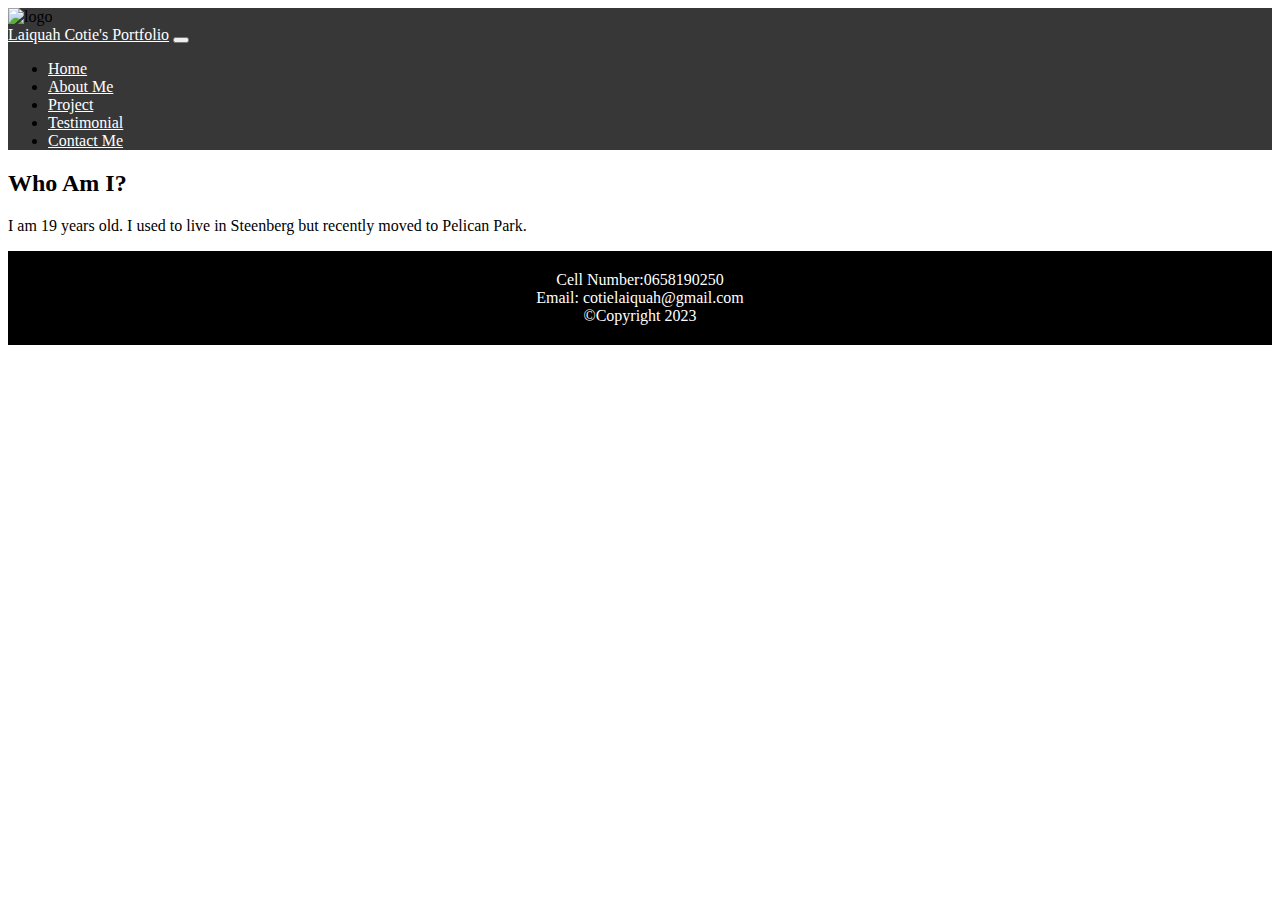
==== html/aboutme.html @ a38e0d22 "add changes" ====
<!DOCTYPE html>
<html lang="en">
<head>
    <meta charset="UTF-8">
    <meta http-equiv="X-UA-Compatible" content="IE=edge">
    <meta name="viewport" content="width=device-width, initial-scale=1.0">
    <title>My Portfolio</title>
    <link rel="stylesheet" href="/css/style.css">
    <link href="https://cdn.jsdelivr.net/npm/bootstrap@5.3.0-alpha3/dist/css/bootstrap.min.css" rel="stylesheet" integrity="sha384-KK94CHFLLe+nY2dmCWGMq91rCGa5gtU4mk92HdvYe+M/SXH301p5ILy+dN9+nJOZ" crossorigin="anonymous">
    <script src="https://kit.fontawesome.com/889af41f10.js" crossorigin="anonymous"></script>
</head>
<body>
    <!-- add work/education and skills on here -->
    <nav class="navbar navbar-expand-lg bg-black">
        <img class="img1" src="https://i.postimg.cc/kX9pPzxK/logo.png" alt="logo" loading="lazy"> 
        <div class="container-fluid">
          <a class="navbar-brand" href="../index.html" style="color:white;">Laiquah Cotie's Portfolio</a>
          <button class="navbar-toggler" type="button" data-bs-toggle="collapse" data-bs-target="#navbarSupportedContent" aria-controls="navbarSupportedContent" aria-expanded="false" aria-label="Toggle navigation">
            <span class="navbar-toggler-icon"></span>
          </button>
          <div class="collapse navbar-collapse d-lg-flex justify-content-end" id="navbarNav">
            <ul class="navbar-nav">
              <li class="nav-item">
                <a class="nav-link active" aria-current="page" href="../index.html" style="color:white">Home</a>
              </li>
              <li class="nav-item">
                <a class="nav-link" href="./aboutme.html" style="color:white">About Me</a>
              </li>
              <li class="nav-item">
                <a class="nav-link" href="./project.html" style="color:white">Project</a>
              </li>
              <li class="nav-item">
                <a class="nav-link" href="./testimonial.html" style="color:white">Testimonial</a>
              </li>
              <li class="nav-item">
                <a class="nav-link" href="./contactme.html" style="color:white">Contact Me</a>
              </li>
            </ul>
          </div>
        </div>
      </nav>
      <main>
        <h2 class="foot">Who Am I?</h2>
        <p>I am 19 years old. I used to live in Steenberg but recently moved to Pelican Park.</p>
      </main>
      <footer>
        <div class="info"> Cell Number:0658190250 
            <br>
                Email: cotielaiquah@gmail.com 
            <br>
            &copy;Copyright 2023</div>
        </div>
        <a href="https://www.instagram.com/lai.quahcotie/" class="fa-brands fa-instagram fa-shake fa-lg" style="color: #ff00ae;"></a>
        <a href="https://twitter.com/LaiquahC" class="fa-brands fa-twitter fa-shake fa-lg" style="color: #1100ff;"></a>
        <a href="https://www.linkedin.com/in/laiquah-cotie-879a20275/" class="fa-brands fa-linkedin fa-shake fa-lg" style="color: #005af5;"></a>
        <a href="https://wa.me/+27658190250" class="fa-brands fa-whatsapp fa-shake fa-lg" style="color: #00ff04;"></a>
        <a href="https://github.com/Laiquah" class="fa-brands fa-github fa-shake fa-lg" style="color: #fafafa;"></a>
    </footer>
    <script src="https://cdn.jsdelivr.net/npm/bootstrap@5.3.0-alpha3/dist/js/bootstrap.bundle.min.js" integrity="sha384-ENjdO4Dr2bkBIFxQpeoTz1HIcje39Wm4jDKdf19U8gI4ddQ3GYNS7NTKfAdVQSZe" crossorigin="anonymous"></script>
</body>
</html>
---- css/style.css ----
footer {
    text-align: center;
    padding: 20px;
    background-color: black;
    color: white;
    bottom: 0;
  }

.body{
    background-color: white;
    color: black;
}

.navbar-expand-lg{
    background-color: rgba(55,55,55,255) !important;
}

.laugh{
    display: flex;
    color: white;
    text-align: center;
}

.love{
    margin-top: 250px;
    font-family: sans-serif;
    padding-left: 50px;
    font-size: xx-large;
    font-weight: bolder;
    color: black;
}

.slide{
    margin-left: 550px;
}

/* .navbar-collapse{
    position:relative;
    right:-200px;
    align-content: space-around;
} */

.image{
    border-radius: 1500px;
    margin-left: 500px;
}

.img1{
    width: 200px;
}

.h1{
    text-align: center;
    font-family: sans-serif;
    font-size: xx-large;
    font-weight: bolder;
    text-decoration: underline;
}

.yes{
    position:relative;
    right:-1065px;
    margin-bottom:10px;
    color:white !important;
    background-color: black !important;
}

.yes:hover{
    background-color: black !important;
    color: white !important;
}

.flipcards{
    display:flex;
    justify-content:space-between;
    height:50vh;
    margin-bottom:300px;

}

.card {
    position: relative;
    top: 50px;
    width: 300px;
    height: 430px;
    perspective: 1000px;
    margin: auto;
  }
  
  .flip-card-inner {
    position: relative;
    width: 100%;
    height: 100%;
    text-align: center;
    transition: transform 0.8s;
    transform-style: preserve-3d;
    
  }
  
  .card:hover .flip-card-inner {
    transform: rotateY(180deg);
  }
  
  .flip-card-front img {
    width: 300px;
    height: 400px;
  }
  

  .flip-card-front,
  .flip-card-back {
    position: absolute;
    width: 100%;
    height: 100%;
    backface-visibility: hidden;
}

.flip-card-back {
    background-color: rgb(0, 0, 0);
    min-height: 430px !important;
    font-size:5px !important;
    color: rgb(255, 255, 255);
    transform: rotateY(180deg);
    padding: 3px;
  }

  .back-card-container {
    color: rgb(255, 255, 255);
    background-color: black;
  }
  
  .flip-card-back h2 {
    /* margin-top: 26px; */
    text-decoration: underline;
    /* background-color: black; */
  }
  
  .flip-card-back p {
    /* margin-top: 30px; */
    font-size: 19px;
    /* background-color: black; */

  }

  .container{
    height:50vh;
  }
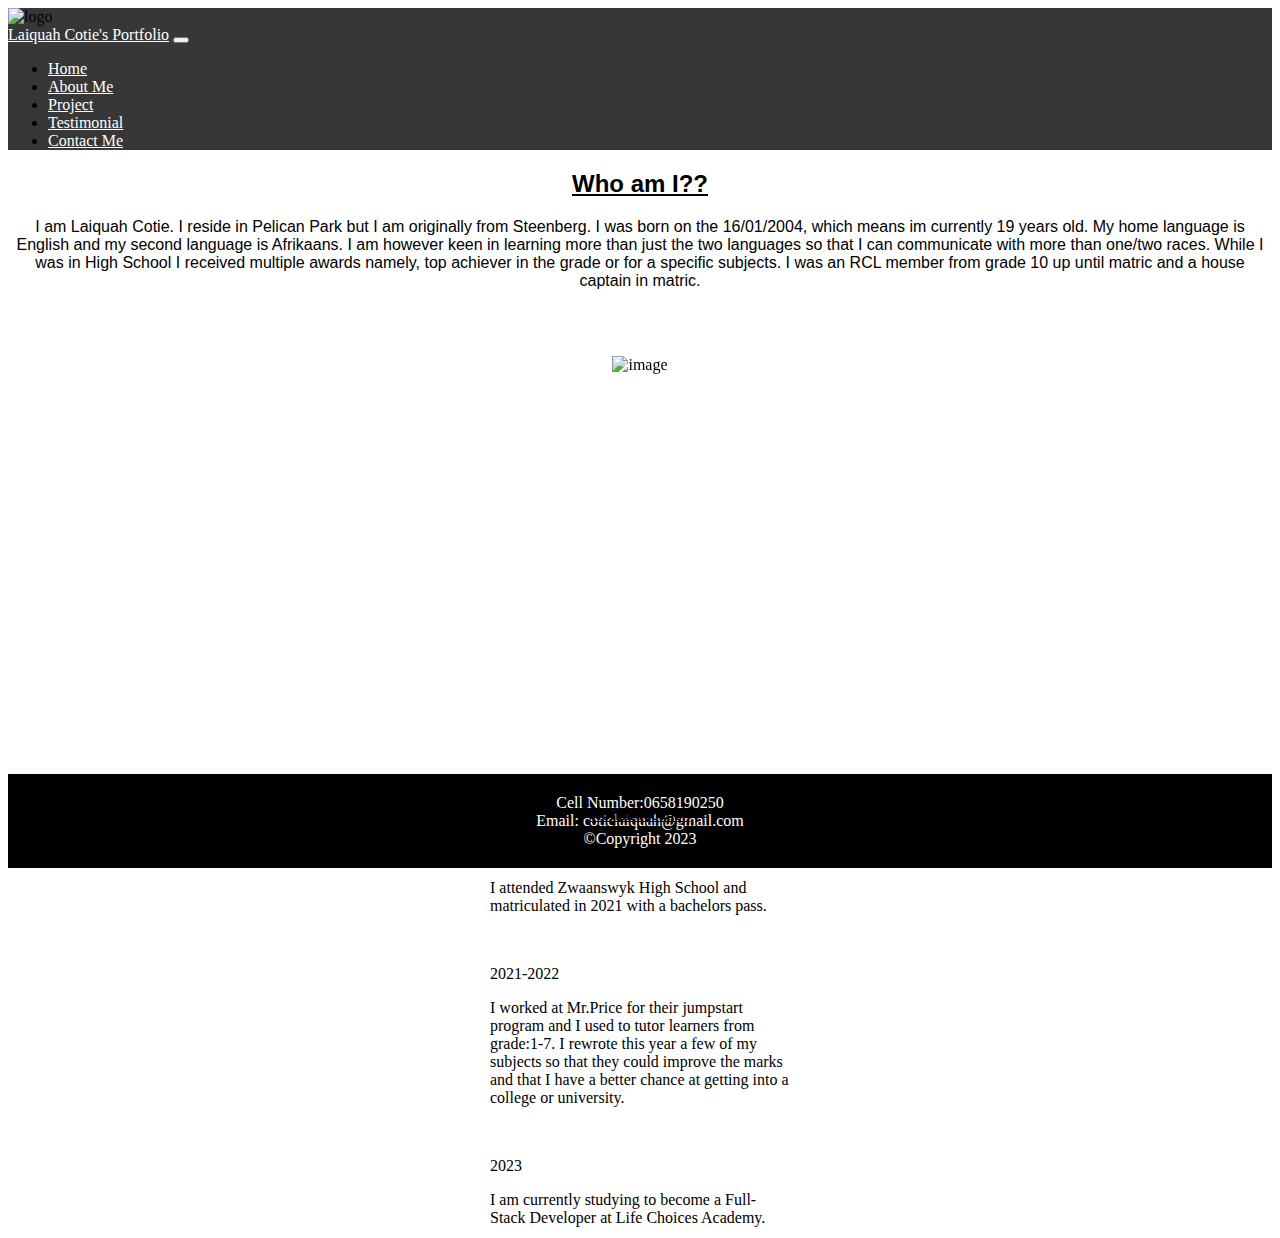
==== commit 60f58aa1: "add changes" ====
--- a/html/aboutme.html
+++ b/html/aboutme.html
@@ -40,10 +40,50 @@
         </div>
       </nav>
       <main>
-        <h2 class="foot">Who Am I?</h2>
-        <p>I am 19 years old. I used to live in Steenberg but recently moved to Pelican Park.</p>
-      </main>
-      <footer>
+        <h2 class="foot">Who am I??</h2>
+        <p class="footy">I am Laiquah Cotie. I reside in Pelican Park but I am originally from Steenberg. I was born on the 16/01/2004, which means im currently 19 years old. My home language is English and my second language is Afrikaans. I am however keen in learning more than just the two languages so that I can communicate with more than one/two races. While I was in High School I received multiple awards namely, top achiever in the grade or for a specific subjects. I was an RCL member from grade 10 up until matric and a house captain in matric.</p>
+        <div class="container text-center big" >
+          <!-- <div class="row"> -->
+            <div class="row">
+              <div class="col">
+                <div class="card">
+                  <div class="flip-card-inner">
+                    <div class="flip-card-front">
+                      <img src="https://i.postimg.cc/MZBh6Xxh/download-3.jpg" class="img-fluid" alt="image" loading="lazy">
+                    </div>
+                    <div class="flip-card-back">
+                      <h2>Interests</h2>
+                      <p><ul>
+                        <li>lorem</li>
+                        <li>lorem</li>
+                        <li>lorem</li>
+                        <li>lorem</li>
+                        <li>lorem</li>
+                        <li>lorem</li>
+                        <li>lorem</li>
+                      </ul></p>
+                    </div>
+                  </div>
+                </div>
+              </div>
+              <div class="card mb-3">
+                <div class="card-body">
+                  <h5 class="card-title foot">Work/Education</h5>
+                  <p class="card-text">
+                  <p>2017-2021</p>
+                  <p>I attended Zwaanswyk High School and matriculated in 2021 with a bachelors pass.</p>
+                  <br>
+                  <p>2021-2022</p>
+                  <p>I worked at Mr.Price for their jumpstart program and I used to tutor learners from grade:1-7. I rewrote this year a few of my subjects so that they could improve the marks and that I have a better chance at getting into a college or university.</p>
+                  <br>
+                  <p>2023</p>
+                  <p>I am currently studying to become a Full-Stack Developer at Life Choices Academy.</p></p>
+                </div>
+              </div>
+          </div>
+        </div>
+      <br>
+      <footer class="fixed-bottom">
         <div class="info"> Cell Number:0658190250 
             <br>
                 Email: cotielaiquah@gmail.com 
@@ -53,7 +93,6 @@
         <a href="https://www.instagram.com/lai.quahcotie/" class="fa-brands fa-instagram fa-shake fa-lg" style="color: #ff00ae;"></a>
         <a href="https://twitter.com/LaiquahC" class="fa-brands fa-twitter fa-shake fa-lg" style="color: #1100ff;"></a>
         <a href="https://www.linkedin.com/in/laiquah-cotie-879a20275/" class="fa-brands fa-linkedin fa-shake fa-lg" style="color: #005af5;"></a>
-        <a href="https://wa.me/+27658190250" class="fa-brands fa-whatsapp fa-shake fa-lg" style="color: #00ff04;"></a>
         <a href="https://github.com/Laiquah" class="fa-brands fa-github fa-shake fa-lg" style="color: #fafafa;"></a>
     </footer>
     <script src="https://cdn.jsdelivr.net/npm/bootstrap@5.3.0-alpha3/dist/js/bootstrap.bundle.min.js" integrity="sha384-ENjdO4Dr2bkBIFxQpeoTz1HIcje39Wm4jDKdf19U8gI4ddQ3GYNS7NTKfAdVQSZe" crossorigin="anonymous"></script>
--- a/css/style.css
+++ b/css/style.css
@@ -144,4 +144,28 @@
 
   .container{
     height:50vh;
-  }+  }
+
+  .foot{
+    font-family: sans-serif;
+    text-align: center;
+    text-decoration: underline;
+    font-weight: bolder;
+  }
+
+  .footy{
+    font-family: sans-serif;
+    text-align: center;
+  }
+
+  .big{
+   display: flex;
+   justify-content: center;
+  }
+
+  .card-body link{
+    width: 500px !important;
+  }
+
+  
+   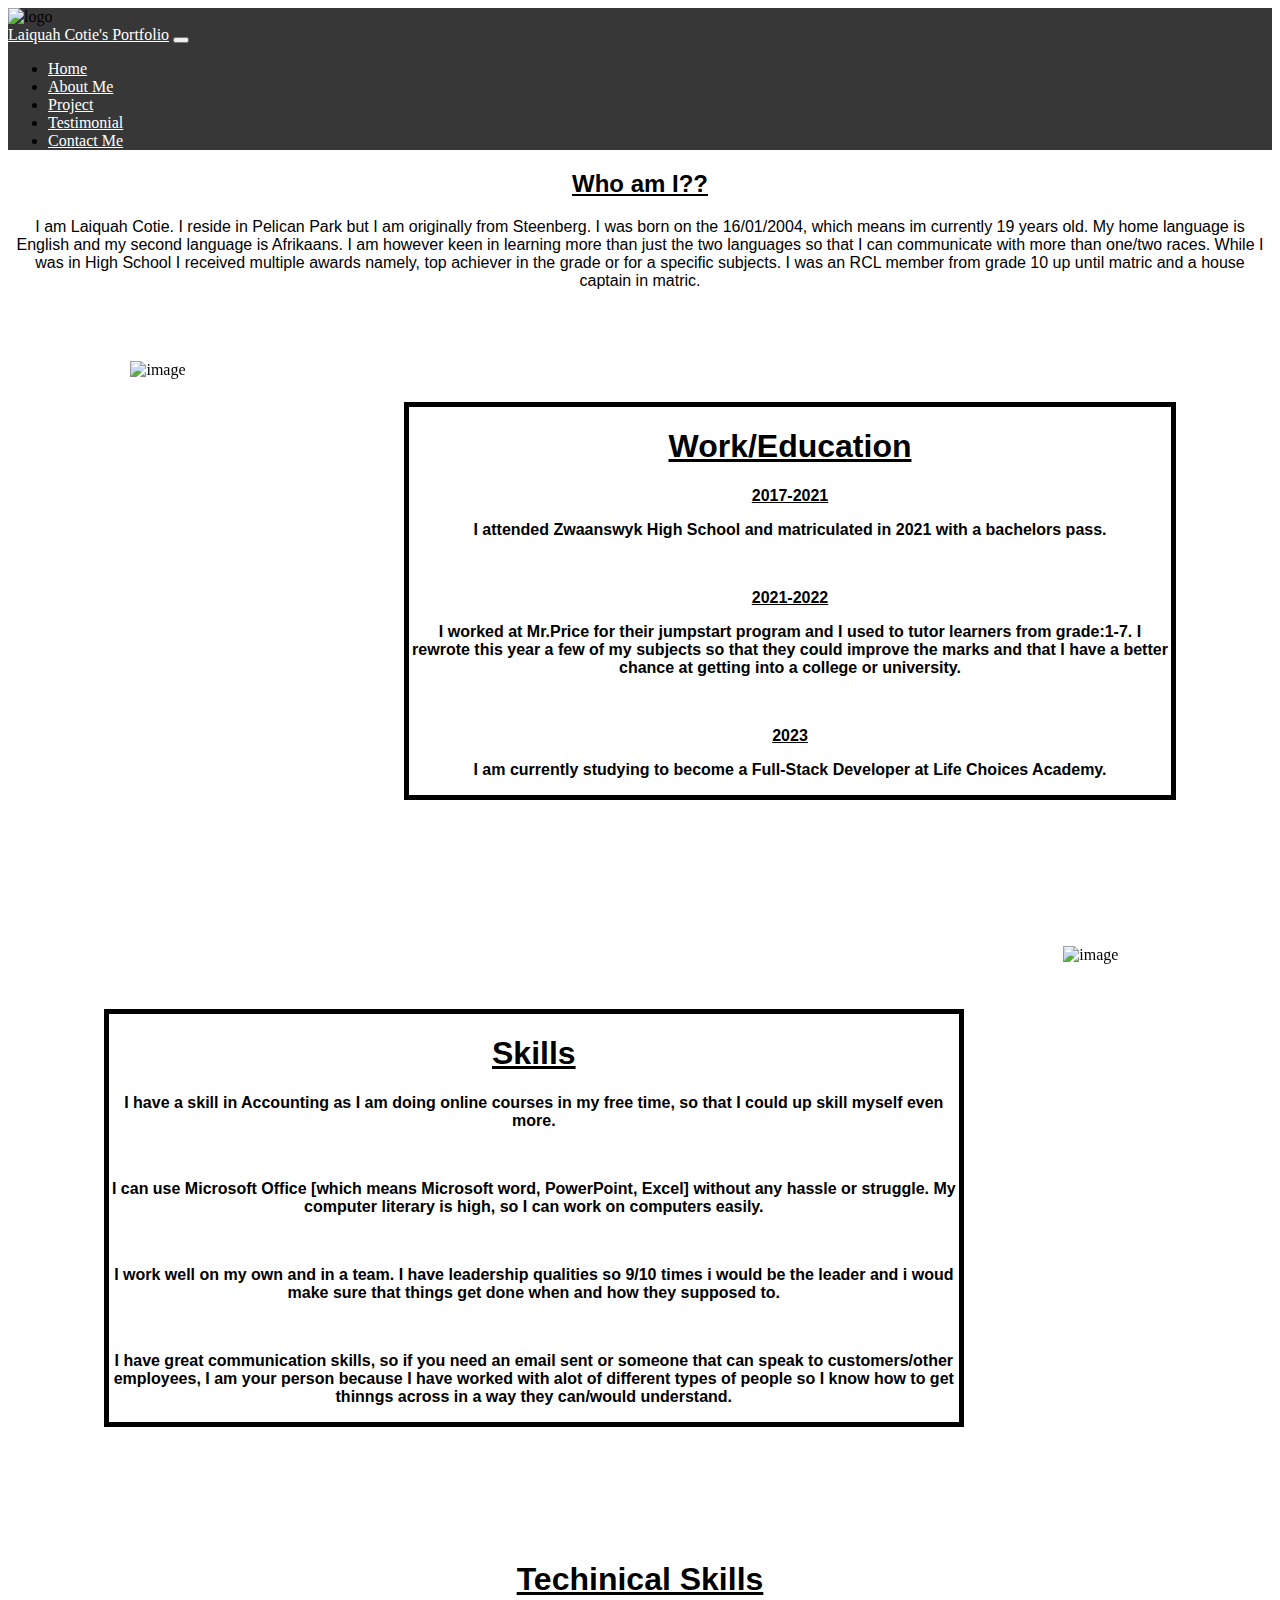
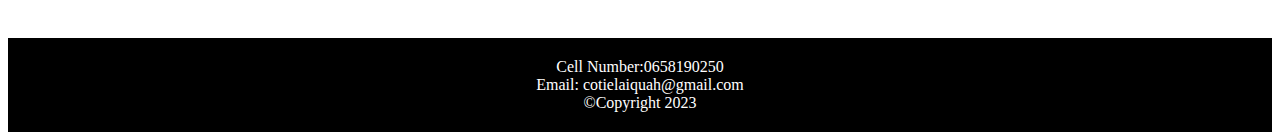
==== commit 696be42d: "add changes" ====
--- a/html/aboutme.html
+++ b/html/aboutme.html
@@ -42,9 +42,9 @@
       <main>
         <h2 class="foot">Who am I??</h2>
         <p class="footy">I am Laiquah Cotie. I reside in Pelican Park but I am originally from Steenberg. I was born on the 16/01/2004, which means im currently 19 years old. My home language is English and my second language is Afrikaans. I am however keen in learning more than just the two languages so that I can communicate with more than one/two races. While I was in High School I received multiple awards namely, top achiever in the grade or for a specific subjects. I was an RCL member from grade 10 up until matric and a house captain in matric.</p>
-        <div class="container text-center big" >
-          <!-- <div class="row"> -->
-            <div class="row">
+        <!-- <div class="container text-center big" >
+          <!-<div class="row"> -->
+            <!-- <div class="row">
               <div class="col">
                 <div class="card">
                   <div class="flip-card-inner">
@@ -82,8 +82,107 @@
               </div>
           </div>
         </div>
+        <div class="card mb-3">
+          <div class="card-body">
+            <h5 class="card-title foot">Work/Education</h5>
+            <p class="card-text">
+            <p>2017-2021</p>
+            <p>I attended Zwaanswyk High School and matriculated in 2021 with a bachelors pass.</p>
+            <br>
+            <p>2021-2022</p>
+            <p>I worked at Mr.Price for their jumpstart program and I used to tutor learners from grade:1-7. I rewrote this year a few of my subjects so that they could improve the marks and that I have a better chance at getting into a college or university.</p>
+            <br>
+            <p>2023</p>
+            <p>I am currently studying to become a Full-Stack Developer at Life Choices Academy.</p>
+            </p>
+          </div>
+        </div>
+        <h1 class="h1 foot">Skills</h1> --> 
+      <div class="big">
+        <!-- <div class="container text-center"> -->
+            <div class="col">
+              <div class="card self">
+                <div class="flip-card-inner">
+                  <div class="flip-card-front">
+                    <img src="https://i.postimg.cc/MZBh6Xxh/download-3.jpg" class="img sky" alt="image" loading="lazy" style="width: 500px;">
+                  </div>
+                  <div class="flip-card-back" style="width: 500px;">
+                    <h2>Interests</h2>
+                    <p><ul>
+                      <li>Coding</li>
+                      <br>
+                      <li>Reading</li>
+                      <br>
+                      <li>Music</li>
+                      <br>
+                      <li>Volunteering in the community</li>
+                      <br>
+                      <li>Learning languages</li>
+                      <br>
+                      <li>Sports</li>
+                      <br>
+                      <li>Yoga</li>
+                    </ul></p>
+                  </div>
+                </div>
+              </div>
+            </div>
+            <div class="mind">
+              <h1 class="foot">Work/Education</h1>
+              <p class="mom mwah">2017-2021</p>
+              <p class="mom">I attended Zwaanswyk High School and matriculated in 2021 with a bachelors pass.</p>
+              <br>
+              <p class="mom mwah">2021-2022</p>
+              <p class="mom">I worked at Mr.Price for their jumpstart program and I used to tutor learners from grade:1-7. I rewrote this year a few of my subjects so that they could improve the marks and that I have a better chance at getting into a college or university.</p>
+              <br>
+              <p class="mom mwah">2023</p>
+              <p class="mom">I am currently studying to become a Full-Stack Developer at Life Choices Academy.</p>
+            </div>
+          <!-- </div> -->
+        <!-- </div>  -->
+      </div> 
+      <div class="big">
+      <div class="mind">
+        <h1 class="foot">Skills</h1>
+        <p class="mom">I have a skill in Accounting as I am doing online courses in my free time, so that I could up skill myself even more.</p>
+        <br>
+        <p class="mom">I can use Microsoft Office [which means Microsoft word, PowerPoint, Excel] without any hassle or struggle. My computer literary is high, so I can work on computers easily.</p>
+        <br>
+        <p class="mom">I work well on my own and in a team. I have leadership qualities so 9/10 times i would be the leader and i woud make sure that things get done when and how they supposed to.</p>
+        <br>
+        <p class="mom">I have great communication skills, so if you need an email sent or someone that can speak to customers/other employees, I am your person because I have worked with alot of different types of people so I know how to get thinngs across in a way they can/would understand.</p>
+      </div>
+      <div class="card self bottom">
+        <div class="flip-card-inner">
+          <div class="flip-card-front">
+            <img src="https://i.postimg.cc/zG3Gsrk7/download-4.jpg" class="img" alt="image" loading="lazy" style="width: 500px; margin-left: -150px;">
+          </div>
+          <div class="flip-card-back" style="width: 500px;">
+            <h2>Hobbies</h2>
+            <p><ul>
+              <li>My favourite and my most done hobby is listening to music.</li>
+              <br>
+              <li>I enjoy baking and its something I do when I have free time.</li>
+              <br>
+              <li>Ever since I started coding at Life Choices Academy, I would make little websites because I am so pationate about it.</li>
+              <br>
+              <li>Another hobby is tutoring.</li>
+              <br>
+              <li>Cooking</li>
+              <br>
+              <li>Reading</li>
+              <br>
+              <li>Exercising</li>
+            </ul></p>
+          </div>
+        </div>
+      </div>
+      </div>
+      <h1 class="mom mwah">Techinical Skills</h1>
+      
       <br>
-      <footer class="fixed-bottom">
+      </main>
+      <footer>
         <div class="info"> Cell Number:0658190250 
             <br>
                 Email: cotielaiquah@gmail.com 
--- a/css/style.css
+++ b/css/style.css
@@ -1,11 +1,26 @@
-footer {
+@media screen and (max-width:800px){
+  footer {
     text-align: center;
     padding: 20px;
     background-color: black;
     color: white;
     bottom: 0;
   }
-
+}  
+footer {
+    text-align: center;
+    padding: 20px;
+    background-color: black;
+    color: white;
+    bottom: 0;
+  }
+ 
+@media screen and (max-width:800px){
+  .body{
+    background-color: white;
+    color: black;
+  }
+}
 .body{
     background-color: white;
     color: black;
@@ -103,7 +118,7 @@
   
   .flip-card-front img {
     width: 300px;
-    height: 400px;
+    height: 500px;
   }
   
 
@@ -161,11 +176,47 @@
   .big{
    display: flex;
    justify-content: center;
+   align-items: center;
+   /* border: 2px solid red; */
   }
 
   .card-body link{
     width: 500px !important;
   }
 
-  
-   +  .card{
+    height: 500px !important;
+  }
+
+  .self{
+    margin-bottom: 5rem;
+  }
+  
+.mind{
+  border: 2px solid black;
+  border-width: 5px;
+  width: 1200px !important;
+  margin: 6rem;
+  /* margin-bottom: 5rem; */
+}
+   .mom{
+    font-family: sans-serif;
+    font-weight: bold;
+    text-align: center;
+   }
+
+   .mwah{
+    text-decoration: underline;
+   }
+
+   .bottom{
+    margin-bottom: 9rem;
+   }
+
+   .bubs{
+    width: 500px;
+   }
+
+   .sky{
+    width: 500px;
+   }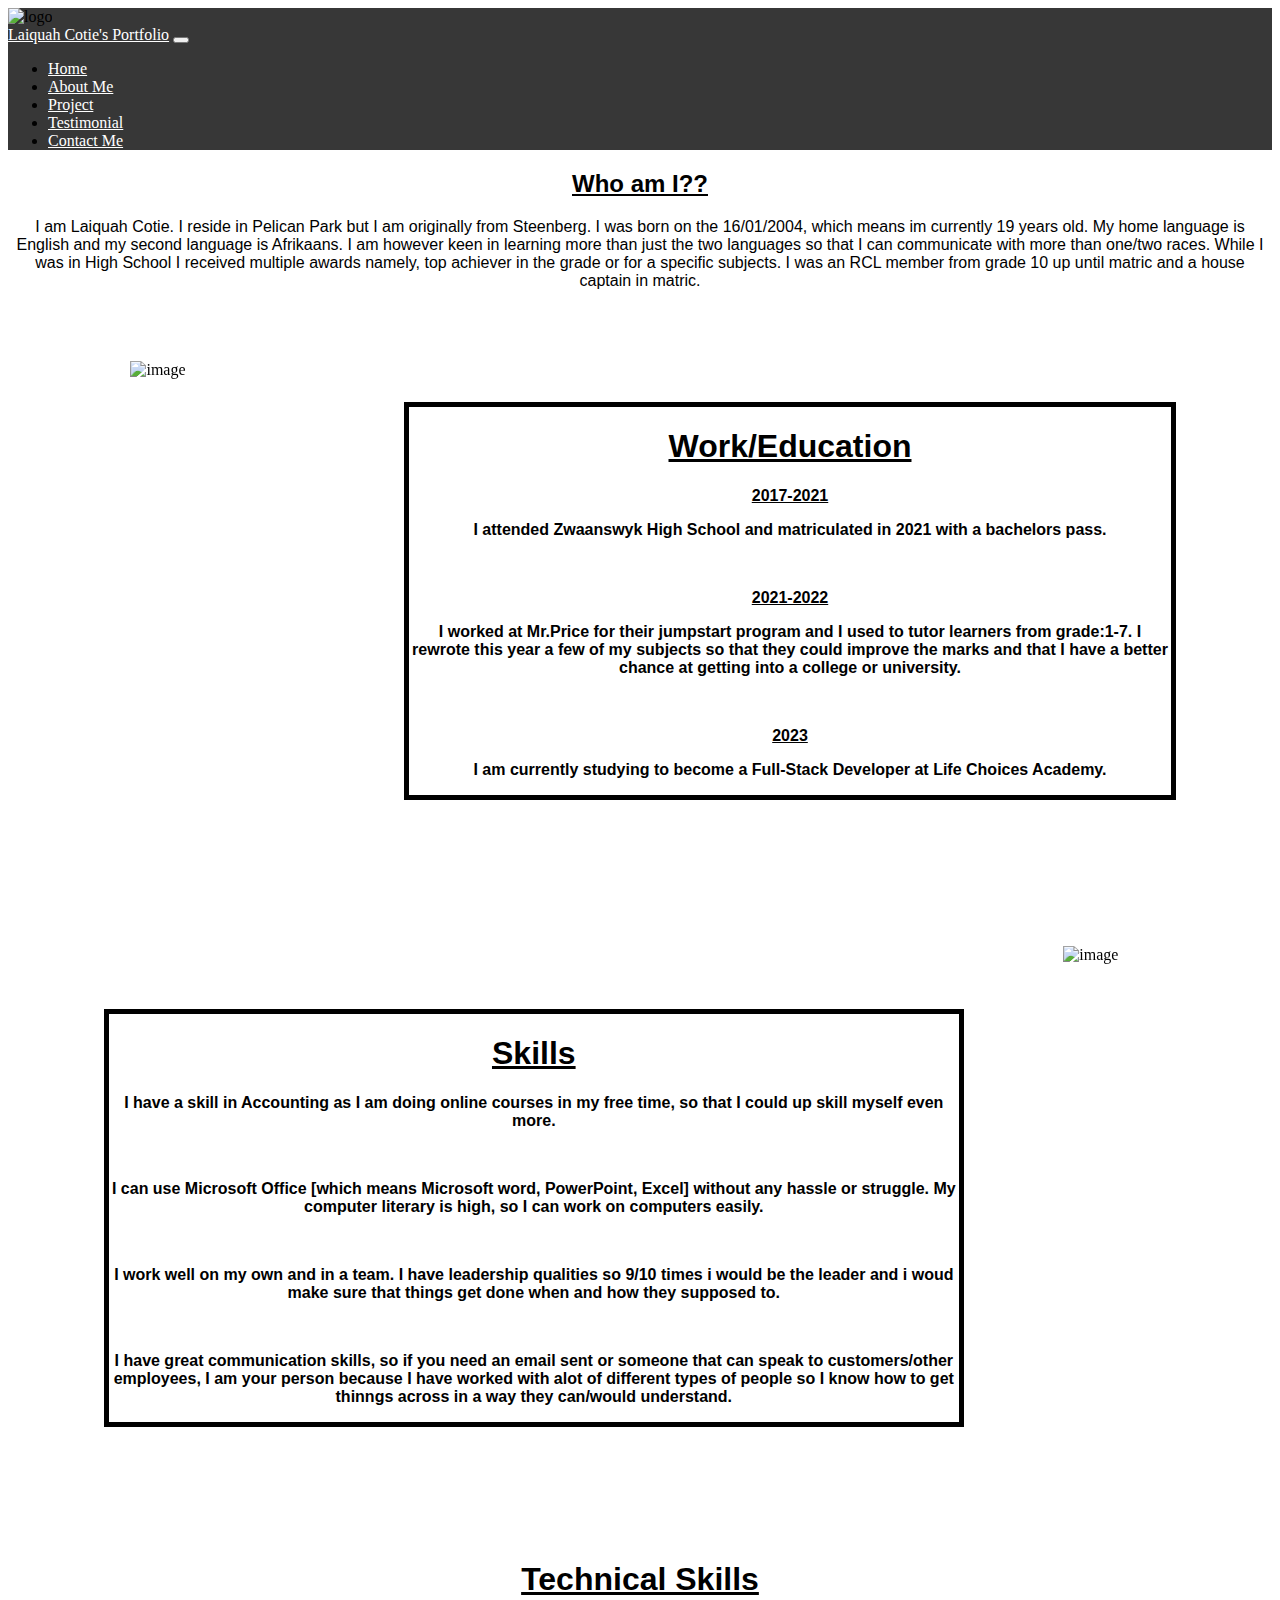
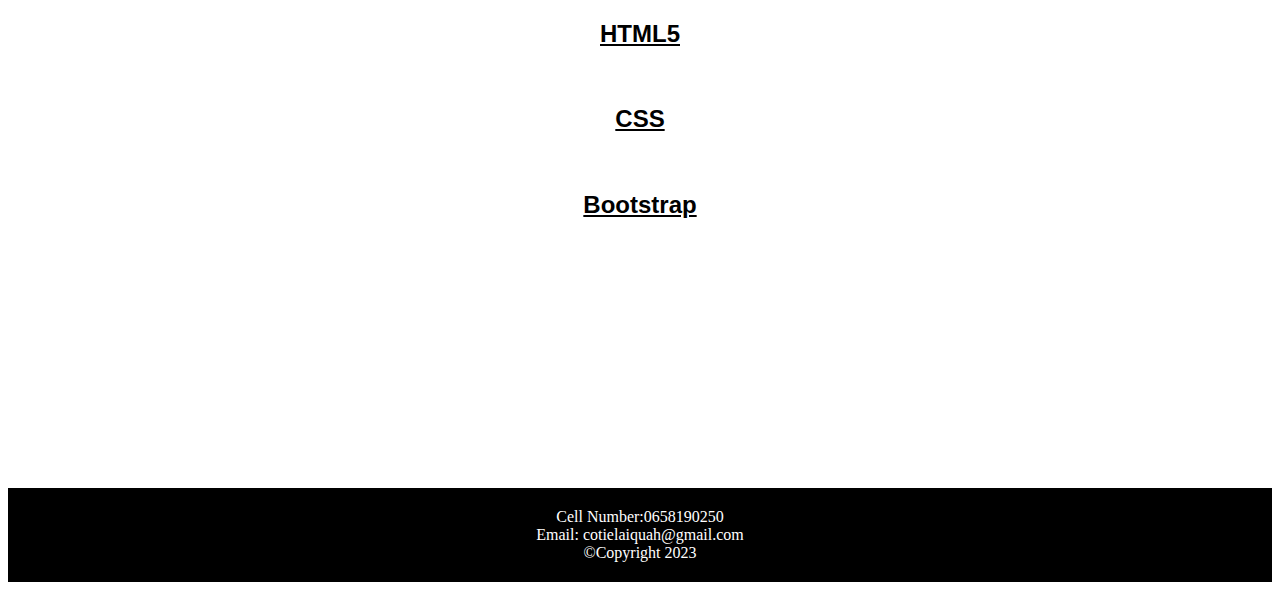
==== commit d9630033: "add changes" ====
--- a/html/aboutme.html
+++ b/html/aboutme.html
@@ -178,8 +178,44 @@
         </div>
       </div>
       </div>
-      <h1 class="mom mwah">Techinical Skills</h1>
-      
+      <h1 class="mom mwah">Technical Skills</h1>
+      <div class="container text-center g-0">
+        <div class="row row-cols-1 row-cols-sm-2 row-cols-md-3">
+          <div class="col">
+            <h2 class="mom mwah">HTML5</h2>
+            <br>
+            <i class="fa-brands fa-html5 fa-bounce fa-10x" style="color: #ff0000;"></i>
+            <div class="progress" role="progressbar" aria-label="Basic example" aria-valuenow="50" aria-valuemin="0" aria-valuemax="100">
+              <div class="progress-bar1" style="width: 75%"></div>
+            </div>
+            <!-- <div class="progress" role="progressbar" aria-label="Basic example" aria-valuenow="75" aria-valuemin="0" aria-valuemax="100">
+            <div class="progress-bar1 w-70"></div>
+          </div> -->
+        </div>
+          <div class="col">
+            <h2 class="mom mwah">CSS</h2>
+            <br>
+            <i class="fa-brands fa-css3-alt fa-bounce fa-10x" style="color: #005eff;"></i>
+            <div class="progress" role="progressbar" aria-label="Basic example" aria-valuenow="50" aria-valuemin="0" aria-valuemax="100">
+              <div class="progress-bar2" style="width: 60%"></div>
+            </div>
+            <!-- <div class="progress" role="progressbar" aria-label="Basic example" aria-valuenow="75" aria-valuemin="0" aria-valuemax="100">
+            <div class="progress-bar2 w-60"></div>
+          </div> -->
+        </div>
+          <div class="col">
+            <h2 class="mom mwah">Bootstrap</h2>
+            <br>
+            <i class="fa-brands fa-bootstrap fa-bounce fa-10x" style="color: #8712fb;"></i>
+            <div class="progress" role="progressbar" aria-label="Basic example" aria-valuenow="50" aria-valuemin="0" aria-valuemax="100">
+              <div class="progress-bar3" style="width: 50%"></div>
+            </div>
+            <!-- <div class="progress" role="progressbar" aria-label="Basic example" aria-valuenow="75" aria-valuemin="0" aria-valuemax="100">
+            <div class="progress-bar3 w-50"></div>
+          </div> -->
+        </div>
+    </div>
+    </div>
       <br>
       </main>
       <footer>
--- a/css/style.css
+++ b/css/style.css
@@ -219,4 +219,16 @@
 
    .sky{
     width: 500px;
+   }
+
+   .progress-bar1{
+    background-color: #ff0000 !important;
+   }
+
+   .progress-bar2{
+    background-color:  #005eff !important;
+   }
+
+   .progress-bar3{
+    background-color: #8712fb !important;
    }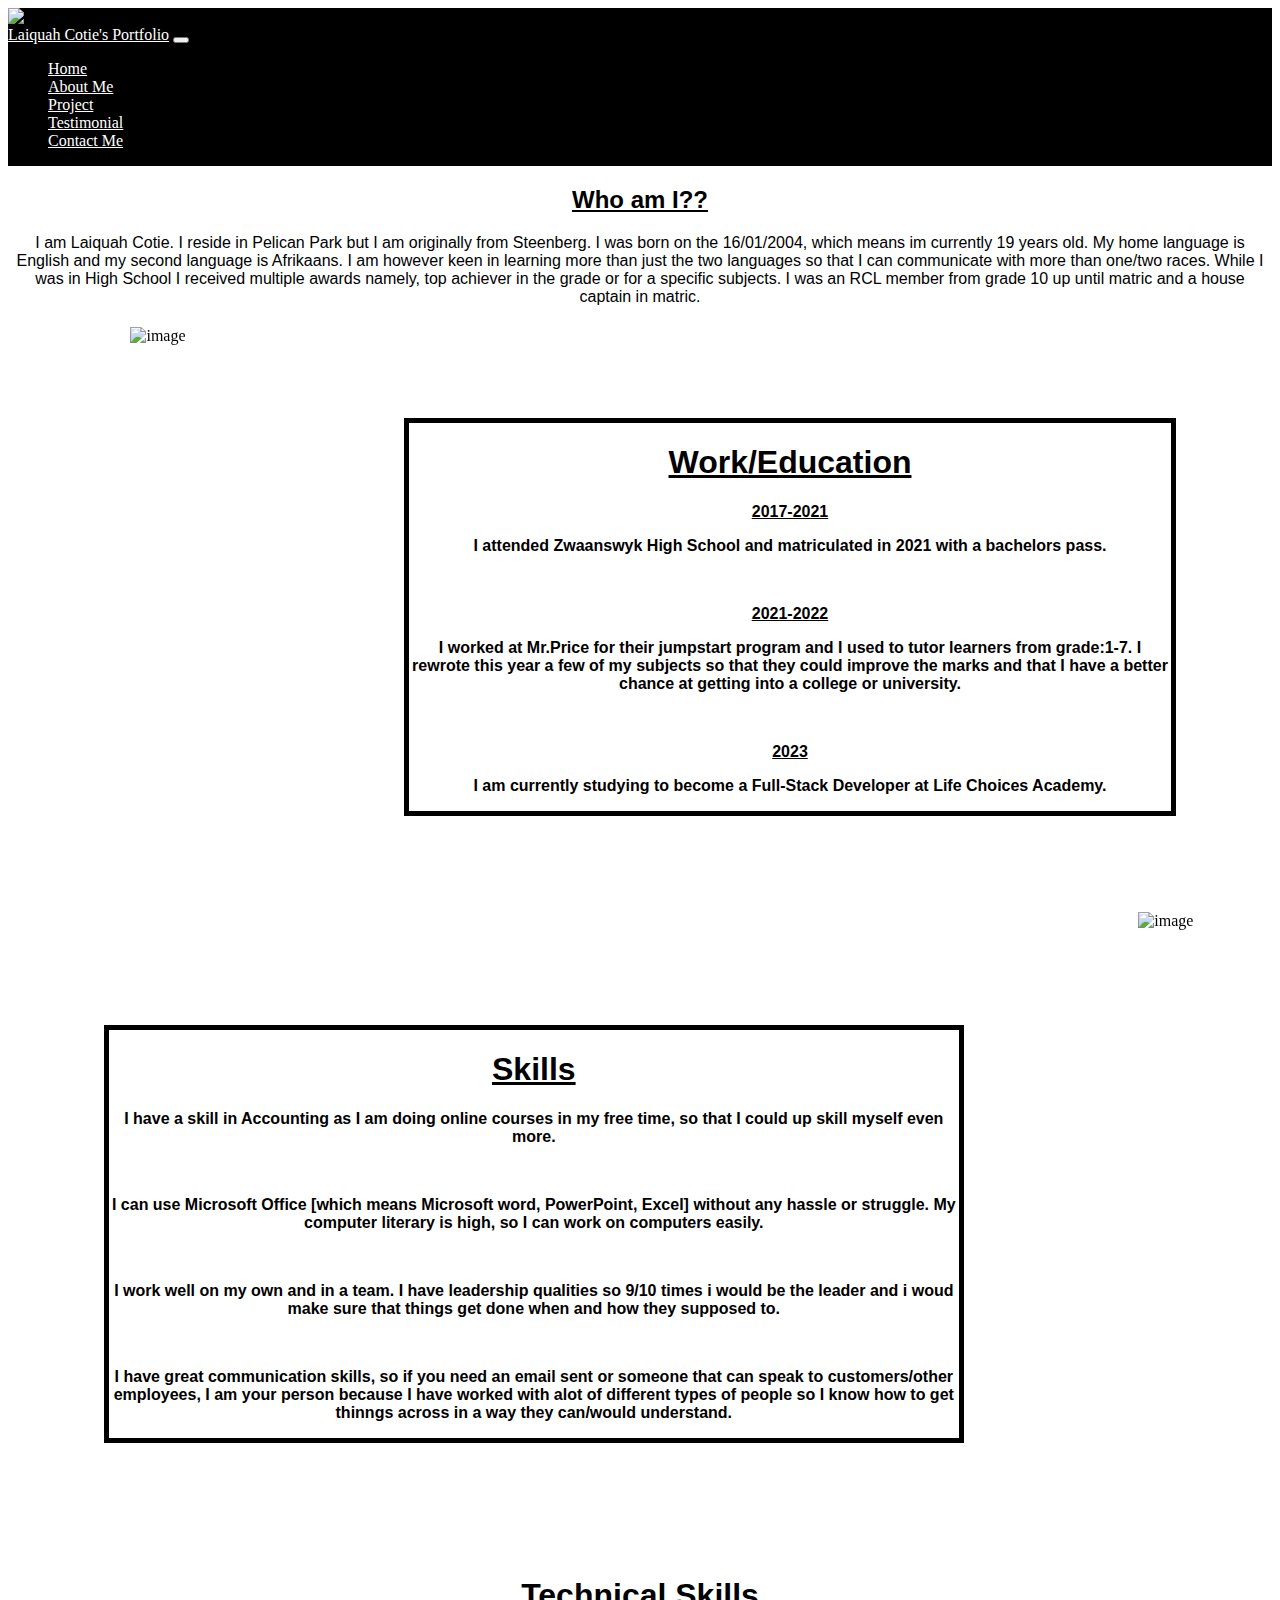
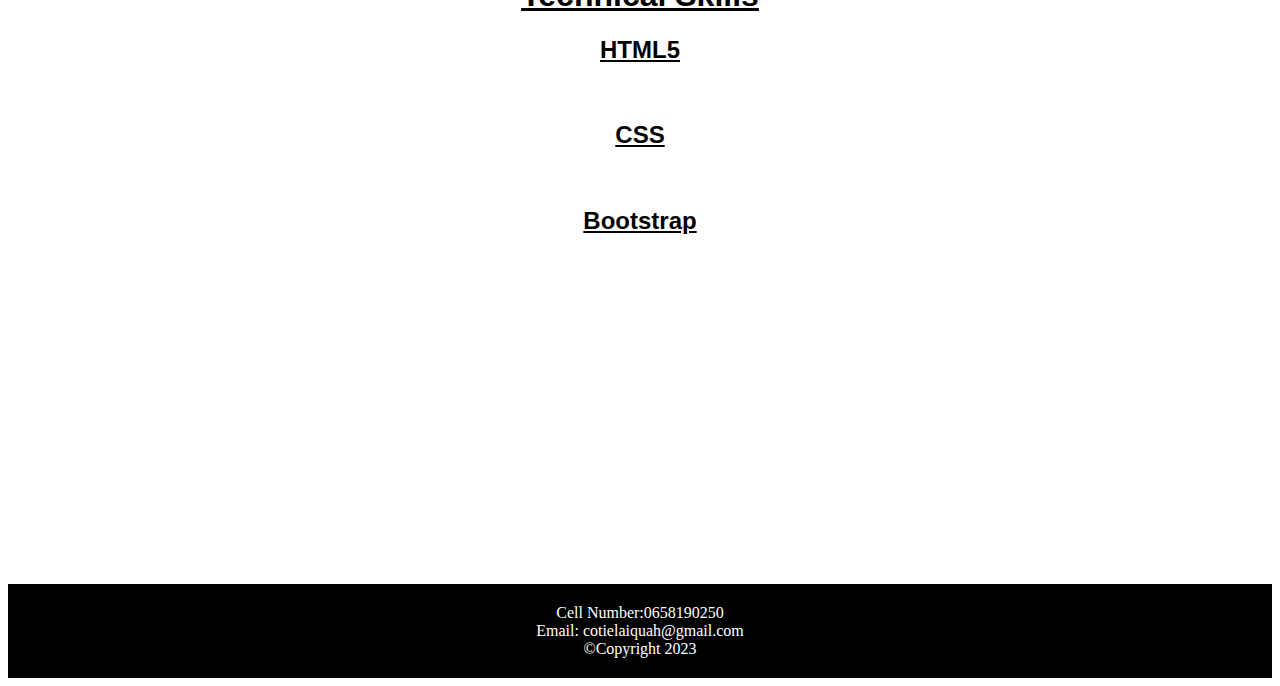
==== commit 8221bebd: "add changes" ====
--- a/html/aboutme.html
+++ b/html/aboutme.html
@@ -18,7 +18,7 @@
           <button class="navbar-toggler" type="button" data-bs-toggle="collapse" data-bs-target="#navbarSupportedContent" aria-controls="navbarSupportedContent" aria-expanded="false" aria-label="Toggle navigation">
             <span class="navbar-toggler-icon"></span>
           </button>
-          <div class="collapse navbar-collapse d-lg-flex justify-content-end" id="navbarNav">
+          <div class="collapse navbar-collapse" id="navbarSupportedContent">
             <ul class="navbar-nav">
               <li class="nav-item">
                 <a class="nav-link active" aria-current="page" href="../index.html" style="color:white">Home</a>
@@ -103,26 +103,26 @@
             <div class="col">
               <div class="card self">
                 <div class="flip-card-inner">
-                  <div class="flip-card-front">
+                  <div class="flip-card-front majiet">
                     <img src="https://i.postimg.cc/MZBh6Xxh/download-3.jpg" class="img sky" alt="image" loading="lazy" style="width: 500px;">
                   </div>
-                  <div class="flip-card-back" style="width: 500px;">
+                  <div class="flip-card-back cotie" style="width: 500px;">
                     <h2>Interests</h2>
-                    <p><ul>
-                      <li>Coding</li>
-                      <br>
-                      <li>Reading</li>
-                      <br>
-                      <li>Music</li>
-                      <br>
-                      <li>Volunteering in the community</li>
-                      <br>
-                      <li>Learning languages</li>
-                      <br>
-                      <li>Sports</li>
-                      <br>
-                      <li>Yoga</li>
-                    </ul></p>
+                    <p>
+                      Coding
+                      <br>
+                      Reading
+                      <br>
+                      Music
+                      <br>
+                      Volunteering in the community
+                      <br>
+                      Learning languages
+                      <br>
+                      Sports
+                      <br>
+                      Yoga
+                    </p>
                   </div>
                 </div>
               </div>
@@ -155,11 +155,11 @@
       <div class="card self bottom">
         <div class="flip-card-inner">
           <div class="flip-card-front">
-            <img src="https://i.postimg.cc/zG3Gsrk7/download-4.jpg" class="img" alt="image" loading="lazy" style="width: 500px; margin-left: -150px;">
+            <img src="https://i.postimg.cc/zG3Gsrk7/download-4.jpg" class="img" alt="image" loading="lazy" style="width: 500px;">
           </div>
           <div class="flip-card-back" style="width: 500px;">
             <h2>Hobbies</h2>
-            <p><ul>
+           <ul>
               <li>My favourite and my most done hobby is listening to music.</li>
               <br>
               <li>I enjoy baking and its something I do when I have free time.</li>
@@ -173,11 +173,12 @@
               <li>Reading</li>
               <br>
               <li>Exercising</li>
-            </ul></p>
+            </ul>
           </div>
         </div>
       </div>
       </div>
+      <div class="testi">
       <h1 class="mom mwah">Technical Skills</h1>
       <div class="container text-center g-0">
         <div class="row row-cols-1 row-cols-sm-2 row-cols-md-3">
@@ -203,7 +204,7 @@
             <div class="progress-bar2 w-60"></div>
           </div> -->
         </div>
-          <div class="col">
+          <div class="col bs">
             <h2 class="mom mwah">Bootstrap</h2>
             <br>
             <i class="fa-brands fa-bootstrap fa-bounce fa-10x" style="color: #8712fb;"></i>
@@ -216,9 +217,10 @@
         </div>
     </div>
     </div>
+  </div>
       <br>
       </main>
-      <footer>
+      <footer class="footer">
         <div class="info"> Cell Number:0658190250 
             <br>
                 Email: cotielaiquah@gmail.com 
--- a/css/style.css
+++ b/css/style.css
@@ -1,39 +1,35 @@
-@media screen and (max-width:800px){
-  footer {
+ .testCont{
+  min-height: 100vh;
+ }
+
+footer {
     text-align: center;
     padding: 20px;
     background-color: black;
     color: white;
-    bottom: 0;
-  }
-}  
-footer {
-    text-align: center;
-    padding: 20px;
-    background-color: black;
-    color: white;
-    bottom: 0;
-  }
- 
-@media screen and (max-width:800px){
-  .body{
+    margin-top: 5rem;
+  }
+
+body{
     background-color: white;
     color: black;
-  }
-}
-.body{
-    background-color: white;
-    color: black;
+    min-height: 100vh;
+    display: flex;
+    flex-direction: column;
 }
 
 .navbar-expand-lg{
-    background-color: rgba(55,55,55,255) !important;
+    background-color: black !important;
 }
 
 .laugh{
     display: flex;
     color: white;
     text-align: center;
+}
+
+.feet{
+  margin-bottom: 7rem;
 }
 
 .love{
@@ -55,14 +51,18 @@
     align-content: space-around;
 } */
 
-.image{
-    border-radius: 1500px;
+/* .image{
+    border-radius: 5rem;
     margin-left: 500px;
-}
+} */
 
 .img1{
-    width: 200px;
-}
+    width: 5rem;
+}
+
+/* .profile {
+  width: 100%;
+} */
 
 .h1{
     text-align: center;
@@ -88,27 +88,29 @@
 .flipcards{
     display:flex;
     justify-content:space-between;
-    height:50vh;
+    /* height:50vh; */
     margin-bottom:300px;
 
 }
 
 .card {
-    position: relative;
+    /* position: relative; */
     top: 50px;
     width: 300px;
     height: 430px;
     perspective: 1000px;
     margin: auto;
+    /* border: 2px solid red; */
   }
   
   .flip-card-inner {
     position: relative;
-    width: 100%;
-    height: 100%;
+    max-width: 300px;
+    height: 500px;
     text-align: center;
     transition: transform 0.8s;
     transform-style: preserve-3d;
+    /* border: 2px solid red; */
     
   }
   
@@ -117,7 +119,7 @@
   }
   
   .flip-card-front img {
-    width: 300px;
+    max-width: 300px;
     height: 500px;
   }
   
@@ -132,8 +134,9 @@
 
 .flip-card-back {
     background-color: rgb(0, 0, 0);
-    min-height: 430px !important;
-    font-size:5px !important;
+    width: 300px !important;
+    /* min-height: 430px !important;
+    font-size:5px !important; */
     color: rgb(255, 255, 255);
     transform: rotateY(180deg);
     padding: 3px;
@@ -231,4 +234,171 @@
 
    .progress-bar3{
     background-color: #8712fb !important;
+   }
+
+  /* .loud{
+    object-fit: contain;
+  } */
+
+   @media screen and (max-width:700px){
+    img{
+      width: 10rem;
+      height: 5rem;
+    }
+
+    footer{
+      margin-top: 200px;
+      bottom:0;
+      font-size: x-small;
+    }
+    
+    .love{
+      margin-top: 0px;
+      font-size: medium;
+    }
+
+    .kill{
+      margin-top: 8rem;
+    }
+
+    .big{
+      flex-direction: column;
+    }
+
+    .cotie{
+      width: 5rem;
+    }
+
+    .majiet{
+      width: 5rem;
+      /* height: 100px; */
+    }
+
+    .mind{
+      /* height: 50rem; */
+      width: 100vw !important;
+      text-align: center;
+
+    }
+     .bs{
+     /* margin-bottom: 15rem; */
+     margin-top: 30rem;
+    }
+
+    .leigh{
+      /* max-width: 250px;
+      max-height: 300px; */
+      display: flex;
+      justify-content: center;
+    }
+
+    .img1{
+      width: 4rem;
+      height: 3rem;
+    }
+
+    .boom{
+      max-width: 280px;
+      max-height: 300px;
+    }
+
+    .fire{
+      margin-bottom: 5rem;
+    }
+
+    .hug{
+      margin-bottom: 2rem;
+    }
+     .card{
+      width: 200px !important;
+     }
+
+     .back{
+      width: 200px !important;
+     }
+
+     h2{
+      font-size: smaller;
+      font-weight: lighter;
+     }
+
+     .submit {
+      width: 100%;
+      display: flex !important;
+      justify-content: center !important;
+     }
+   }
+
+   @media screen and (max-width:300px){
+    img{
+      width: 10rem;
+      height: 5rem;
+    }
+
+    footer{
+      margin-top: 0px;
+      bottom:0;
+      font-size: x-small;
+    }
+    
+    .big{
+      flex-direction: column;
+    }
+
+    .cotie{
+      width: 5rem;
+    }
+
+    .majiet{
+      width: 5rem;
+      /* height: 100px; */
+    }
+
+    .mind{
+      /* height: 50rem; */
+      width: 100vw !important;
+      text-align: center;
+
+    }
+     .bs{
+     /* margin-bottom: 15rem; */
+     margin-top: 30rem;
+    }
+
+    .leigh{
+      /* max-width: 250px;
+      max-height: 300px; */
+      display: flex;
+      justify-content: center;
+    }
+
+    .img1{
+      width: 4rem;
+      height: 3rem;
+    }
+
+    .boom{
+      max-width: 250px;
+      max-height: 300px;
+    }
+
+    .fire{
+      margin-bottom: 5rem;
+    }
+
+    .hug{
+      margin-bottom: 2rem;
+    }
+     .card{
+      width: 500px !important;
+     }
+
+     .back{
+      width: 200px !important;
+     }
+
+     h2{
+      font-size: smaller;
+      font-weight: lighter;
+     }
    }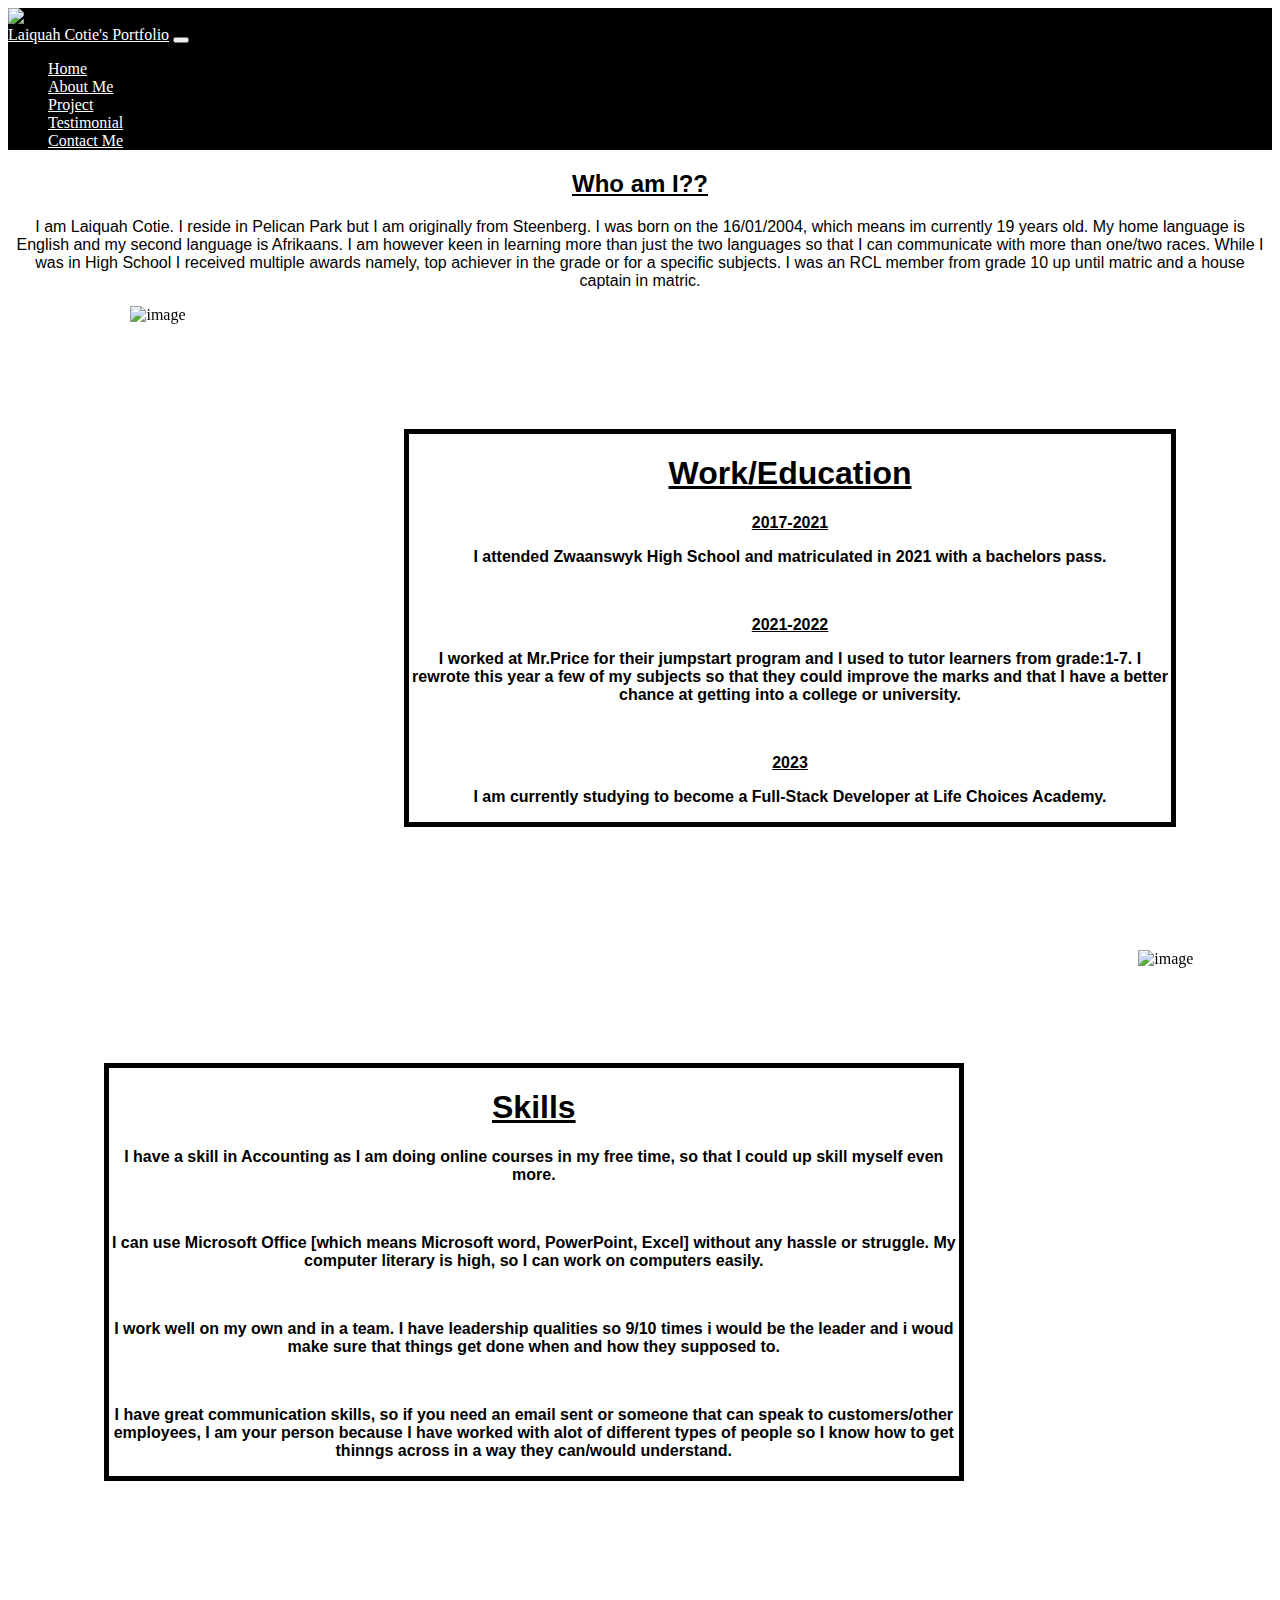
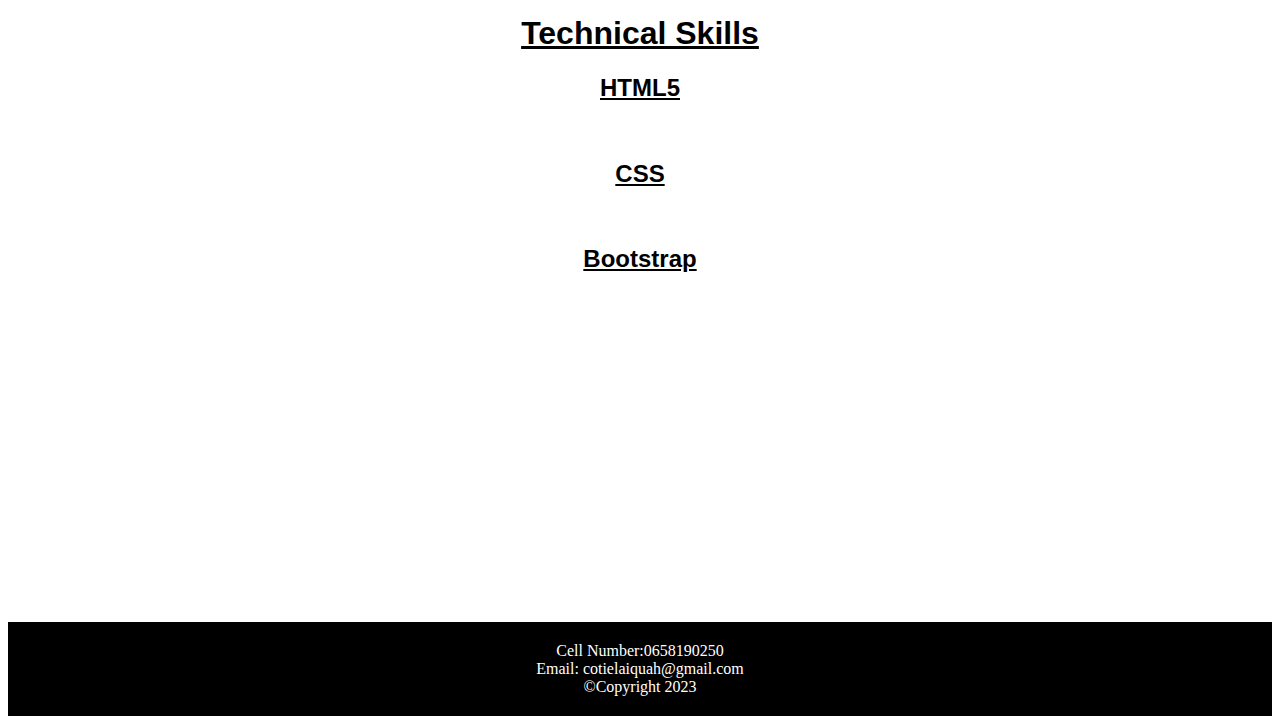
==== commit 90e67214: "add changes" ====
--- a/html/aboutme.html
+++ b/html/aboutme.html
@@ -15,7 +15,7 @@
         <img class="img1" src="https://i.postimg.cc/kX9pPzxK/logo.png" alt="logo" loading="lazy"> 
         <div class="container-fluid">
           <a class="navbar-brand" href="../index.html" style="color:white;">Laiquah Cotie's Portfolio</a>
-          <button class="navbar-toggler" type="button" data-bs-toggle="collapse" data-bs-target="#navbarSupportedContent" aria-controls="navbarSupportedContent" aria-expanded="false" aria-label="Toggle navigation">
+          <button class="navbar-toggler bg-light" type="button" data-bs-toggle="collapse" data-bs-target="#navbarSupportedContent" aria-controls="navbarSupportedContent" aria-expanded="false" aria-label="Toggle navigation">
             <span class="navbar-toggler-icon"></span>
           </button>
           <div class="collapse navbar-collapse" id="navbarSupportedContent">
@@ -101,12 +101,31 @@
       <div class="big">
         <!-- <div class="container text-center"> -->
             <div class="col">
-              <div class="card self">
+              <div class="card self bottom cardback">
+                <div class="flip-card-inner">
+                  <div class="flip-card-front">
+                    <img src="https://i.postimg.cc/MZBh6Xxh/download-3.jpg" class="img" alt="image" loading="lazy" style="width: 500px;">
+                  </div>
+                  <div class="flip-card-back" style="width: 500px;">
+                    <h2>Interests</h2>
+                    <ul>
+                      <li>Coding</li>
+                      <li>Reading</li>
+                      <li>Music</li>
+                      <li>Volunteering in the community</li>
+                      <li>Learning languages</li>
+                      <li>Sports</li>
+                      <li>Yoga</li>
+                    </ul>
+                  </div>
+                </div>
+              </div>
+              <!-- <div class="card self">
                 <div class="flip-card-inner">
                   <div class="flip-card-front majiet">
                     <img src="https://i.postimg.cc/MZBh6Xxh/download-3.jpg" class="img sky" alt="image" loading="lazy" style="width: 500px;">
                   </div>
-                  <div class="flip-card-back cotie" style="width: 500px;">
+                  <div class="flip-card-back self sky cotie" style="width: 500px;">
                     <h2>Interests</h2>
                     <p>
                       Coding
@@ -125,7 +144,7 @@
                     </p>
                   </div>
                 </div>
-              </div>
+              </div> -->
             </div>
             <div class="mind">
               <h1 class="foot">Work/Education</h1>
@@ -181,8 +200,8 @@
       <div class="testi">
       <h1 class="mom mwah">Technical Skills</h1>
       <div class="container text-center g-0">
-        <div class="row row-cols-1 row-cols-sm-2 row-cols-md-3">
-          <div class="col">
+        <div class="row row-cols-1 row-cols-sm-2 row-cols-md-3 ">
+          <div class="col mx-sm-auto">
             <h2 class="mom mwah">HTML5</h2>
             <br>
             <i class="fa-brands fa-html5 fa-bounce fa-10x" style="color: #ff0000;"></i>
@@ -193,7 +212,7 @@
             <div class="progress-bar1 w-70"></div>
           </div> -->
         </div>
-          <div class="col">
+          <div class="col mx-sm-auto">
             <h2 class="mom mwah">CSS</h2>
             <br>
             <i class="fa-brands fa-css3-alt fa-bounce fa-10x" style="color: #005eff;"></i>
@@ -204,7 +223,7 @@
             <div class="progress-bar2 w-60"></div>
           </div> -->
         </div>
-          <div class="col bs">
+          <div class="col mx-sm-auto">
             <h2 class="mom mwah">Bootstrap</h2>
             <br>
             <i class="fa-brands fa-bootstrap fa-bounce fa-10x" style="color: #8712fb;"></i>
@@ -220,7 +239,7 @@
   </div>
       <br>
       </main>
-      <footer class="footer">
+      <footer class="footerbase">
         <div class="info"> Cell Number:0658190250 
             <br>
                 Email: cotielaiquah@gmail.com 
--- a/css/style.css
+++ b/css/style.css
@@ -14,9 +14,9 @@
     background-color: white;
     color: black;
     min-height: 100vh;
-    display: flex;
-    flex-direction: column;
-}
+}
+
+
 
 .navbar-expand-lg{
     background-color: black !important;
@@ -242,19 +242,39 @@
 
    @media screen and (max-width:700px){
     img{
-      width: 10rem;
-      height: 5rem;
+      /* margin-top: ; */
+      width: 16rem;
+      height: 8rem;
+    }
+
+    .sky{
+      margin-left: 100px;
     }
 
     footer{
       margin-top: 200px;
       bottom:0;
       font-size: x-small;
+      /* margin-bottom: 300px; */
+    }
+
+    .footerbase {
+      margin-top: 800px;
+  }
+
+    .modfooter{
+      margin-top: 600px;
+    }
+
+    .footerimg{
+      margin-top: 2800px;
+      bottom:0;
+      font-size: x-small;
     }
     
     .love{
       margin-top: 0px;
-      font-size: medium;
+      font-size: larger;
     }
 
     .kill{
@@ -263,10 +283,18 @@
 
     .big{
       flex-direction: column;
+      border-width: 400px;
+    }
+
+    .col{
+      width: 300px !important;
+      display: inline-block !important;
+      margin-bottom: 2rem;
     }
 
     .cotie{
       width: 5rem;
+      /* margin-left: 100px; */
     }
 
     .majiet{
@@ -283,13 +311,14 @@
      .bs{
      /* margin-bottom: 15rem; */
      margin-top: 30rem;
+     margin-bottom: 50rem;
     }
 
     .leigh{
       /* max-width: 250px;
       max-height: 300px; */
-      display: flex;
-      justify-content: center;
+      display:  !important;
+      /* justify-content: center; */
     }
 
     .img1{
@@ -304,11 +333,13 @@
 
     .fire{
       margin-bottom: 5rem;
+      /* width: 5000px !important; */
     }
 
     .hug{
       margin-bottom: 2rem;
     }
+
      .card{
       width: 200px !important;
      }
@@ -316,6 +347,11 @@
      .back{
       width: 200px !important;
      }
+
+     
+    .projectimg{
+      width: 200px ;
+    }
 
      h2{
       font-size: smaller;
@@ -335,23 +371,53 @@
       height: 5rem;
     }
 
+    .cardback{
+      margin-left: -200px;
+      margin-bottom: 200px;
+    }
+
+    base{
+      margin-top: 0px;
+      bottom:0;
+      font-size: x-small;
+      display: none;
+    }
+
     footer{
       margin-top: 0px;
       bottom:0;
       font-size: x-small;
     }
+
+    .footerimg{
+      margin-top: 2800px;
+      bottom:0;
+      font-size: x-small
+    }
     
+    .modfooter{
+      margin-top: 1300px;
+    }
     .big{
       flex-direction: column;
     }
 
     .cotie{
       width: 5rem;
+    }
+
+    .projectimg{
+      width: 200px ;
     }
 
     .majiet{
       width: 5rem;
       /* height: 100px; */
+    }
+
+    .kill{
+      margin-top: 50px;
+      margin-bottom: 200px;
     }
 
     .mind{
@@ -368,7 +434,7 @@
     .leigh{
       /* max-width: 250px;
       max-height: 300px; */
-      display: flex;
+      display: inline-block !important;
       justify-content: center;
     }
 
@@ -377,6 +443,11 @@
       height: 3rem;
     }
 
+    .col2{
+      font-size: smaller;
+      font-weight: lighter;
+    }
+
     .boom{
       max-width: 250px;
       max-height: 300px;
@@ -389,9 +460,18 @@
     .hug{
       margin-bottom: 2rem;
     }
-     .card{
+     .self{
       width: 500px !important;
-     }
+      /* align-self: self-start; */
+      margin-left: 0px ;
+
+     }
+
+     .col{
+      width: 200px;
+      display: inline-block !important;
+      margin-bottom: 2rem;
+    }
 
      .back{
       width: 200px !important;
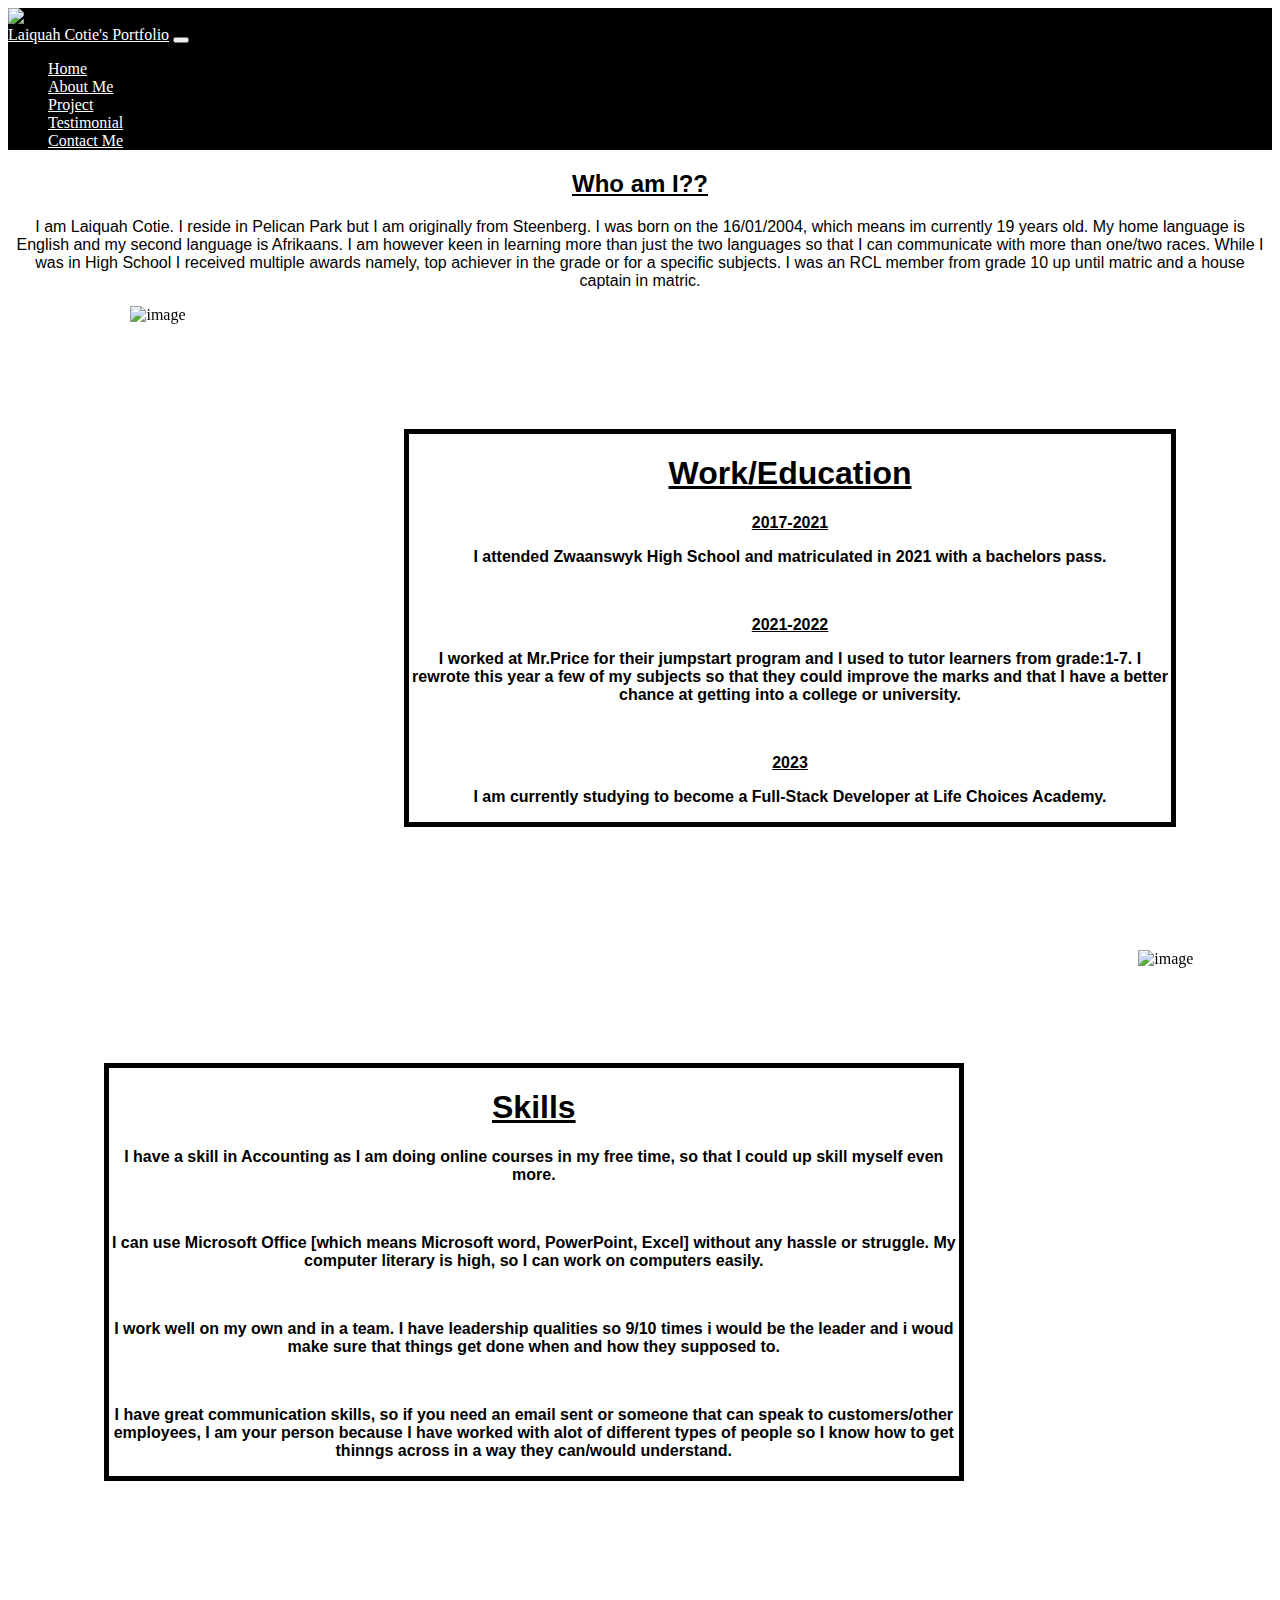
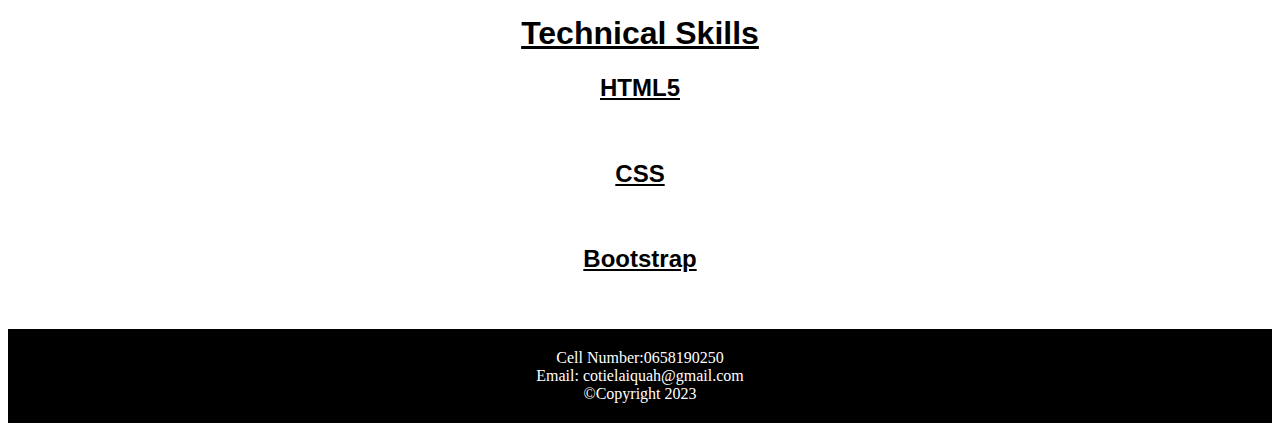
==== commit be326079: "add changes" ====
--- a/html/aboutme.html
+++ b/html/aboutme.html
@@ -246,10 +246,10 @@
             <br>
             &copy;Copyright 2023</div>
         </div>
-        <a href="https://www.instagram.com/lai.quahcotie/" class="fa-brands fa-instagram fa-shake fa-lg" style="color: #ff00ae;"></a>
-        <a href="https://twitter.com/LaiquahC" class="fa-brands fa-twitter fa-shake fa-lg" style="color: #1100ff;"></a>
-        <a href="https://www.linkedin.com/in/laiquah-cotie-879a20275/" class="fa-brands fa-linkedin fa-shake fa-lg" style="color: #005af5;"></a>
-        <a href="https://github.com/Laiquah" class="fa-brands fa-github fa-shake fa-lg" style="color: #fafafa;"></a>
+        <a href="https://www.instagram.com/lai.quahcotie/" target="_blank" class="fa-brands fa-instagram fa-shake fa-lg" style="color: #ff00ae;"></a>
+        <a href="https://twitter.com/LaiquahC" target="_blank" class="fa-brands fa-twitter fa-shake fa-lg" style="color: #1100ff;"></a>
+        <a href="https://www.linkedin.com/in/laiquah-cotie-879a20275/" target="_blank" class="fa-brands fa-linkedin fa-shake fa-lg" style="color: #005af5;"></a>
+        <a href="https://github.com/Laiquah" target="_blank" class="fa-brands fa-github fa-shake fa-lg" style="color: #fafafa;"></a>
     </footer>
     <script src="https://cdn.jsdelivr.net/npm/bootstrap@5.3.0-alpha3/dist/js/bootstrap.bundle.min.js" integrity="sha384-ENjdO4Dr2bkBIFxQpeoTz1HIcje39Wm4jDKdf19U8gI4ddQ3GYNS7NTKfAdVQSZe" crossorigin="anonymous"></script>
 </body>
--- a/css/style.css
+++ b/css/style.css
@@ -7,7 +7,6 @@
     padding: 20px;
     background-color: black;
     color: white;
-    margin-top: 5rem;
   }
 
 body{
@@ -16,7 +15,10 @@
     min-height: 100vh;
 }
 
-
+/* .fire{
+  margin-bottom: -1000px;
+  height: 400px !important;
+} */
 
 .navbar-expand-lg{
     background-color: black !important;
@@ -120,7 +122,7 @@
   
   .flip-card-front img {
     max-width: 300px;
-    height: 500px;
+    height: 100%;
   }
   
 
@@ -160,9 +162,9 @@
 
   }
 
-  .container{
-    height:50vh;
-  }
+  /* .container{
+    min-height:50vh;
+  } */
 
   .foot{
     font-family: sans-serif;
@@ -208,6 +210,10 @@
     text-align: center;
    }
 
+   /* .row{
+    margin-bottom: -30rem !important;
+   } */
+
    .mwah{
     text-decoration: underline;
    }
@@ -216,6 +222,14 @@
     margin-bottom: 9rem;
    }
 
+   .modfooter{
+    margin-top: 100px;
+   }
+
+   .feet{
+    margin-top: 5rem;
+   }
+
    .bubs{
     width: 500px;
    }
@@ -223,6 +237,8 @@
    .sky{
     width: 500px;
    }
+
+
 
    .progress-bar1{
     background-color: #ff0000 !important;
@@ -314,12 +330,12 @@
      margin-bottom: 50rem;
     }
 
-    .leigh{
+    /* .leigh{ */
       /* max-width: 250px;
       max-height: 300px; */
-      display:  !important;
+      /* display:  !important; */
       /* justify-content: center; */
-    }
+    /* } */
 
     .img1{
       width: 4rem;
